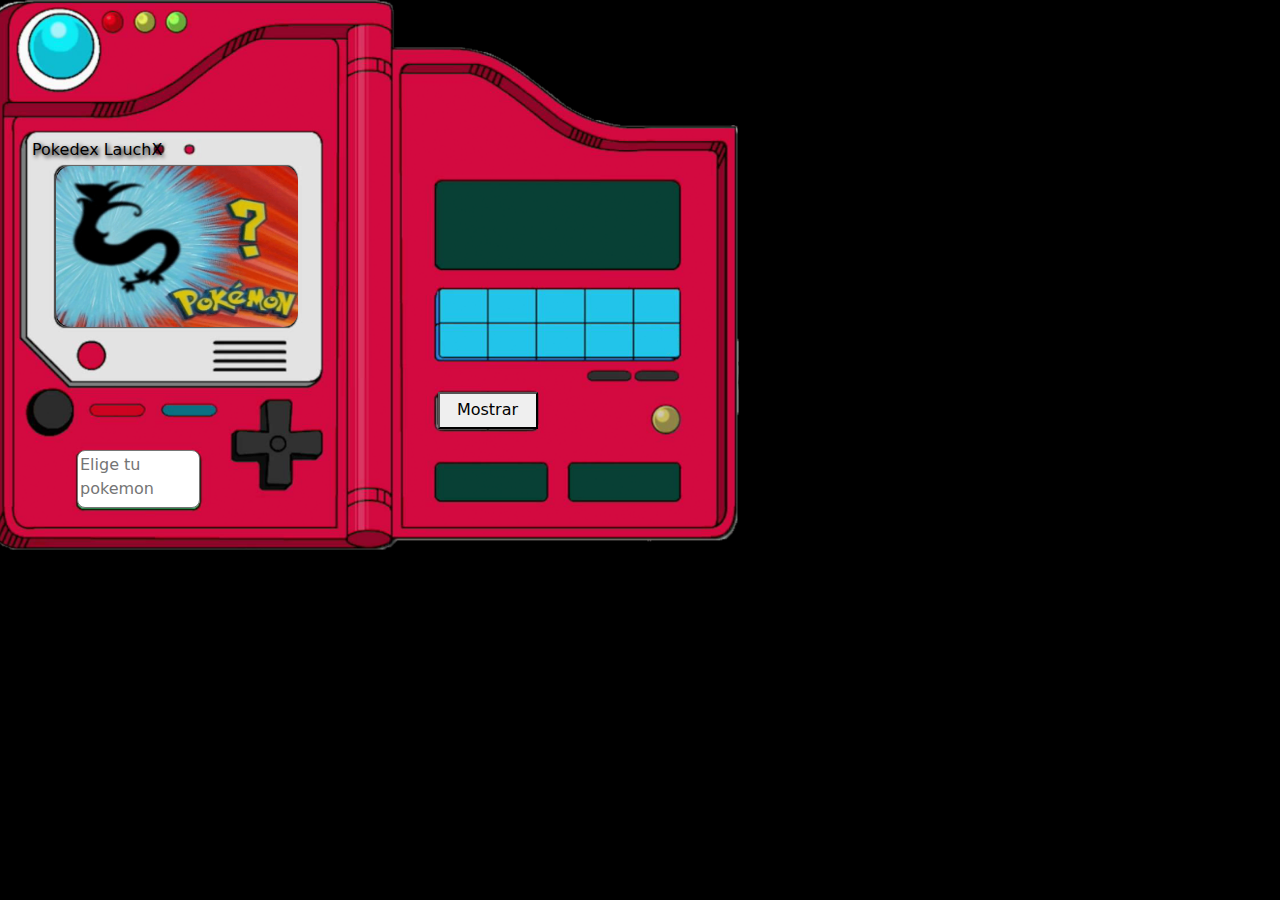
==== index.html @ 5758c09c "primer commit" ====
<!DOCTYPE html>
<html lang="en">
  <head>
    <meta charset="UTF-8" />
    <meta http-equiv="X-UA-Compatible" content="IE=edge" />
    <meta name="viewport" content="width=device-width, initial-scale=1.0" />
    <link
      href="./assets/css/bootstrap.min.css"
      rel="stylesheet"
      media="screen"
    />
    <link rel="stylesheet" href="./nuevoestilo.css" media="screen" />
    <title>POKEDEX</title>
  </head>
  <body style="background-color: black">
    <section class="row">
      <div class="card-body pantallaimagen text-center pokePantalla">
        <div class="col">
          <div class="acomodo">
            <p class="parrafo">Pokedex LauchX</p>
          </div>
          <div>
            <img
              class="imagen"
              src="./assets/error2.gif"
              id="pokeImg"
              alt="Pokemon"
            />
          </div>
          <div>
            <textarea
              class="eleccion"
              style="resize: none"
              type="text"
              placeholder="Elige tu pokemon"
              id="pokeNombre"
              name="pokeNombre"
            ></textarea>
          </div>
        </div>
      </div>
      <div class="card-body pantallaimagen text-center pokePantalla2">
        <div style="margin-top: 66px">
          <div style="width: 245px; height: 82px; overflow: auto">
            <table class="textTabla" id="tabla" cellpadding="5">
              <tr>
                <th id="idx"></th>
                <td id="pokeId"></td>
              </tr>
              <tr>
                <th id="tipx"></th>
                <td id="pokeTipo"></td>
              </tr>
              <tr>
                <th id="tamx"></th>
                <td id="pokeTam"></td>
              </tr>
              <tr>
                <th id="pesox"></th>
                <td id="pokePeso"></td>
              </tr>
              <tr>
                <th id="habil"></th>
                <td id="pokeHab"></td>
              </tr>
              <tr>
                <th id="hpx"></th>
                <td id="pokeHp"></td>
              </tr>
              <tr>
                <th id="ataqx"></th>
                <td id="pokeAttack"></td>
              </tr>
              <tr>
                <th id="defenx"></th>
                <td id="pokeDef"></td>
              </tr>
            </table>
          </div>
          <div style="margin-top: 5px">
            <button class="boton btnx" onclick="fetchPokemon()">Mostrar</button>
          </div>
        </div>
      </div>
    </section>

    <!-- SCRIPTS -->
    <section>
      <script src="./assets/js/bootstrap.bundle.min.js"></script>
    </section>
  </body>
  <footer>
    <script src="./practica.js"></script>
  </footer>
</html>
---- nuevoestilo.css ----
.grid-container {
  display: grid;
  grid-template-columns: auto auto;
}
.pokePantalla {
  background-image: url("./assets/pantalla\ pokedex.png");
  background-repeat: no-repeat;
  background-size: cover;
}
.pokePantalla2 {
  background-image: url("./assets/datos\ pokedex.png");
  background-repeat: no-repeat;
  background-size: cover;
}
.swipe-up {
  height: 550px;
  width: 380px;
  justify-content: center;
  margin-bottom: 0%;
}
.pantallaimagen {
  display: flex;
  flex-direction: row;
  justify-content: center;
  align-items: center;
  background-color: #ffffff00;
  padding: 0;
  min-height: 550px;
  min-width: 350px;
  max-height: 1000px;
  max-width: 381px;
}
.parrafo {
  color: black;
  text-shadow: 2px 2px 4px #000000;
  margin-left: 44px;
}
.imagen {
  margin-top: -67px;
  margin-left: -4px;
  width: 242px;
  height: 161px;
  border-radius: 15px;
}
.eleccion {
  margin-bottom: -164px;
  margin-left: -80px;
  height: 58px;
  width: 123px;
  border-radius: 8px;
}
.acomodo {
  margin-top: -61px;
  display: flex;
  margin-bottom: 55px;
}
.textTabla {
  color: #60cb45;
}
.btnx {
  margin-top: 117px;
  margin-left: -144px;
  width: 100px;
  height: 37px;
}

/* width */
::-webkit-scrollbar {
  width: 5px;
}

/* Track */
::-webkit-scrollbar-track {
  background: #065517;
}

/* Handle */
::-webkit-scrollbar-thumb {
  background: rgb(33, 206, 27);
}

/* Handle on hover */
::-webkit-scrollbar-thumb:hover {
  background: rgb(174, 233, 14);
}
::-webkit-scrollbar:horizontal {
  height: 8px;
  background-color: red;
}
::-webkit-scrollbar-thumb:horizontal {
  background: rgb(33, 206, 27);
  border-radius: 2px;
}
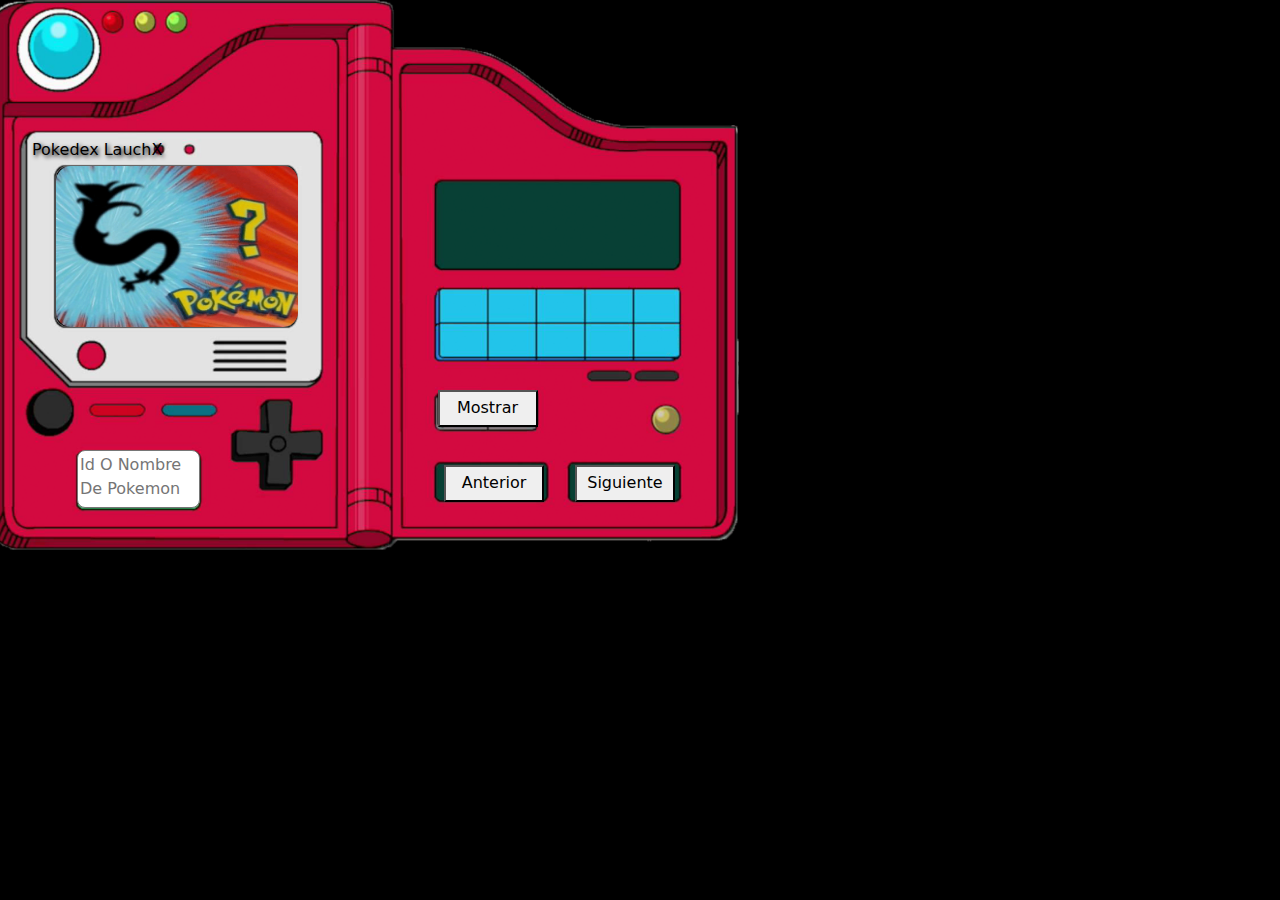
==== commit be6f430d: "segundo commit" ====
--- a/index.html
+++ b/index.html
@@ -30,55 +30,77 @@
           <div>
             <textarea
               class="eleccion"
-              style="resize: none"
+              style="resize: none; text-transform: capitalize"
               type="text"
-              placeholder="Elige tu pokemon"
+              placeholder="Id o nombre de pokemon"
               id="pokeNombre"
               name="pokeNombre"
+              value=""
             ></textarea>
           </div>
         </div>
       </div>
       <div class="card-body pantallaimagen text-center pokePantalla2">
-        <div style="margin-top: 66px">
-          <div style="width: 245px; height: 82px; overflow: auto">
-            <table class="textTabla" id="tabla" cellpadding="5">
-              <tr>
-                <th id="idx"></th>
-                <td id="pokeId"></td>
-              </tr>
-              <tr>
-                <th id="tipx"></th>
-                <td id="pokeTipo"></td>
-              </tr>
-              <tr>
-                <th id="tamx"></th>
-                <td id="pokeTam"></td>
-              </tr>
-              <tr>
-                <th id="pesox"></th>
-                <td id="pokePeso"></td>
-              </tr>
-              <tr>
-                <th id="habil"></th>
-                <td id="pokeHab"></td>
-              </tr>
-              <tr>
-                <th id="hpx"></th>
-                <td id="pokeHp"></td>
-              </tr>
-              <tr>
-                <th id="ataqx"></th>
-                <td id="pokeAttack"></td>
-              </tr>
-              <tr>
-                <th id="defenx"></th>
-                <td id="pokeDef"></td>
-              </tr>
-            </table>
+        <div class="flex-container tablapos">
+          <table class="textTabla" id="tabla" cellpadding="5">
+            <tr>
+              <th id="idx"></th>
+              <td id="pokeId"></td>
+            </tr>
+            <tr>
+              <th id="tipx"></th>
+              <td id="pokeTipo"></td>
+            </tr>
+            <tr>
+              <th id="tamx"></th>
+              <td id="pokeTam"></td>
+            </tr>
+            <tr>
+              <th id="pesox"></th>
+              <td id="pokePeso"></td>
+            </tr>
+            <tr>
+              <th id="habil"></th>
+              <td id="pokeHab"></td>
+            </tr>
+            <tr>
+              <th id="hpx"></th>
+              <td id="pokeHp"></td>
+            </tr>
+            <tr>
+              <th id="ataqx"></th>
+              <td id="pokeAttack"></td>
+            </tr>
+            <tr>
+              <th id="defenx"></th>
+              <td id="pokeDef"></td>
+            </tr>
+          </table>
+        </div>
+        <div class="flex-container">
+          <div class="flex-container">
+            <button class="boton btnx btnpos1" onclick="fetchPokemon()">
+              Mostrar
+            </button>
           </div>
-          <div style="margin-top: 5px">
-            <button class="boton btnx" onclick="fetchPokemon()">Mostrar</button>
+          <div
+            class="flex-container"
+            style="margin-top: -79px; margin-left: -48px"
+          >
+            <button
+              class="boton btnx"
+              style="margin-left: -197px"
+              onclick="nextPokemon()"
+            >
+              Siguiente
+            </button>
+            <button
+              class="boton btnx"
+              style="margin-left: -236px"
+              onclick="antPokemon()"
+            >
+              Anterior
+            </button>
           </div>
         </div>
       </div>
--- a/nuevoestilo.css
+++ b/nuevoestilo.css
@@ -57,11 +57,22 @@
 .textTabla {
   color: #60cb45;
 }
+.tablapos {
+  margin-top: -95px;
+  width: 245px;
+  height: 82px;
+  overflow: auto;
+}
 .btnx {
   margin-top: 117px;
   margin-left: -144px;
   width: 100px;
   height: 37px;
+}
+
+.btnpos1 {
+  margin-top: 341px;
+  margin-left: -389px;
 }
 
 /* width */
@@ -91,3 +102,11 @@
   background: rgb(33, 206, 27);
   border-radius: 2px;
 }
+
+.flex-container {
+  align-content: center;
+}
+.posboton1 {
+  margin-top: 340px;
+  margin-left: -152px;
+}
